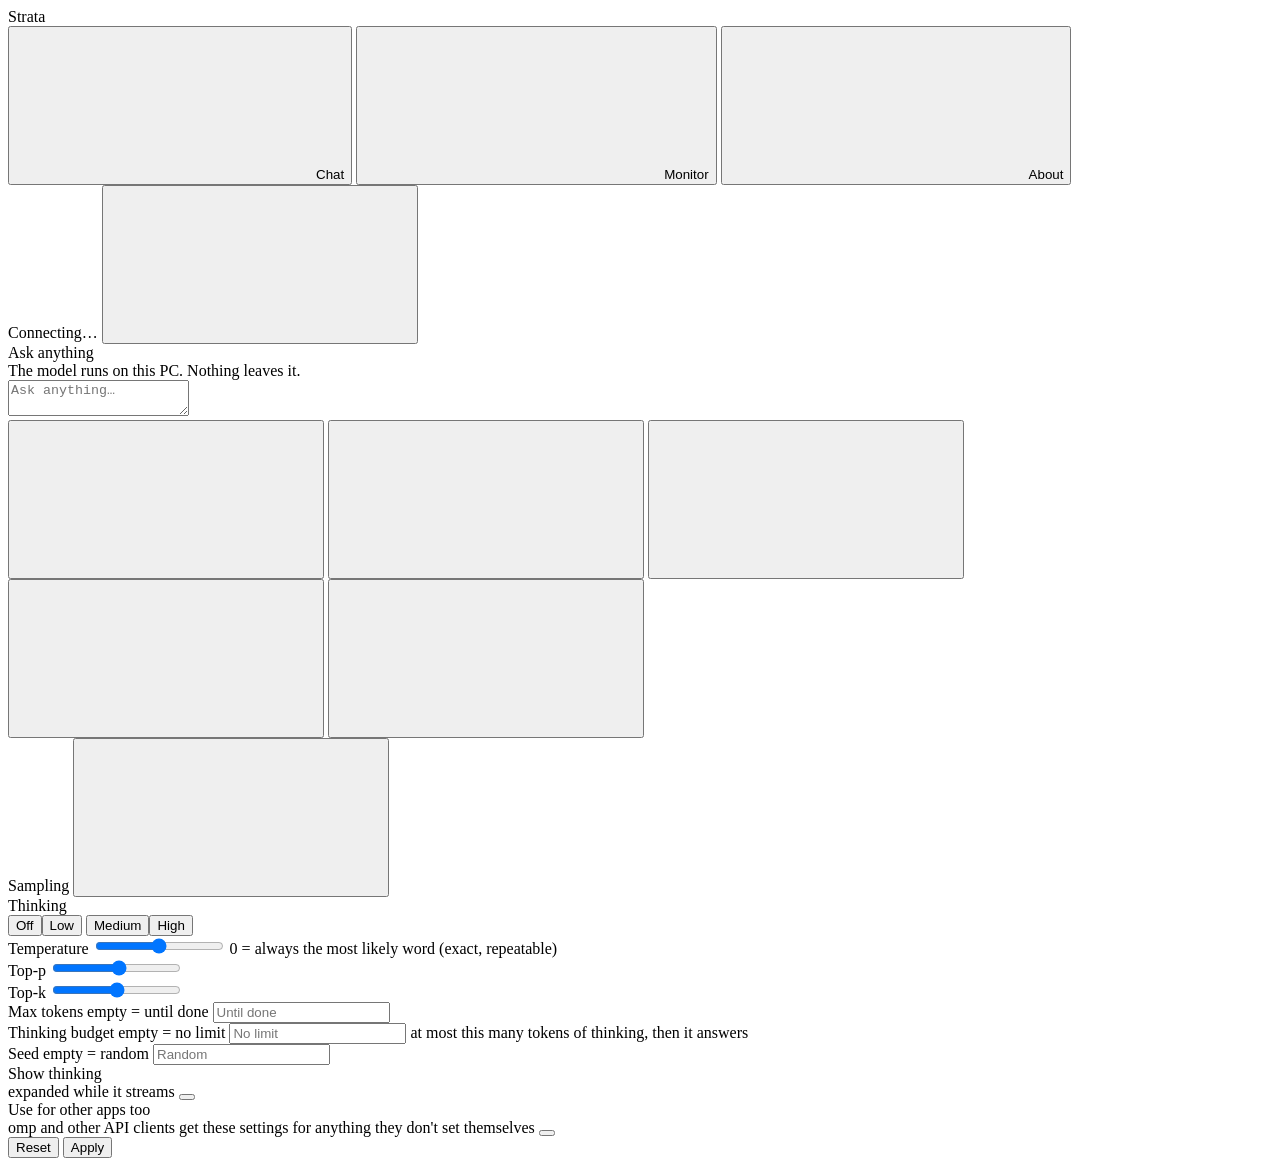
==== serve/web/index.html @ c4179a35 "Merge 33720b592a6b1a687a4ea5400d368715eb95f6a1 into 61b3fb5dd3f1e8ec09cf7e4e05208bc6d3c46406" ====
<!doctype html>
<html lang="en" data-theme="light">
<head>
<meta charset="utf-8">
<meta name="viewport" content="width=device-width, initial-scale=1">
<title>Strata</title>
<link rel="icon" href="web/favicon.svg" type="image/svg+xml">
<link rel="stylesheet" href="web/tokens.css">
<link rel="stylesheet" href="web/components.css">
<link rel="stylesheet" href="web/app.css">
<script>
  // the theme before the first paint: the saved choice, else the system's
  try {
    const t = localStorage.getItem("strata.theme") ||
      (matchMedia("(prefers-color-scheme: dark)").matches ? "dark" : "light");
    document.documentElement.dataset.theme = t;
  } catch (e) {}
</script>
</head>
<body>
<header class="st-header">
  <span class="st-header__brand">Strata</span>
  <nav class="st-tabs" role="tablist" aria-label="Views">
    <button class="st-tab" role="tab" id="tab-btn-chat" aria-controls="view-chat" aria-selected="true" data-tab="chat">
      <svg class="st-icon st-icon--sm"><use href="web/sprite.svg#i-chat"/></svg>Chat</button>
    <button class="st-tab" role="tab" id="tab-btn-monitor" aria-controls="view-monitor" aria-selected="false" data-tab="monitor">
      <svg class="st-icon st-icon--sm"><use href="web/sprite.svg#i-activity"/></svg>Monitor</button>
    <button class="st-tab" role="tab" id="tab-btn-about" aria-controls="view-about" aria-selected="false" data-tab="about">
      <svg class="st-icon st-icon--sm"><use href="web/sprite.svg#i-info"/></svg>About</button>
  </nav>
  <span class="st-header__spacer"></span>
  <span class="st-pill" id="pill" data-state="idle" role="status" aria-live="polite">
    <span class="st-pill__dot"></span><span id="pill-text">Connecting&hellip;</span></span>
  <button class="st-btn st-btn--icon" id="theme-btn" title="Light / dark" aria-label="Switch between light and dark">
    <svg class="st-icon"><use id="theme-icon" href="web/sprite.svg#i-moon"/></svg></button>
</header>

<main>
  <!-- ============================ Chat ============================ -->
  <section class="view view--chat" id="view-chat" role="tabpanel" aria-labelledby="tab-btn-chat">
    <div class="chat-scroll" id="chat-scroll">
      <div class="chat" id="chat">
        <div class="chat-empty" id="chat-empty">
          <div class="chat-empty__title">Ask anything</div>
          <div class="chat-empty__sub" id="chat-empty-sub">The model runs on this PC. Nothing leaves it.</div>
        </div>
      </div>
    </div>
    <div class="composer-wrap">
      <form class="st-composer" id="composer">
        <div class="attachments" id="attachments" hidden></div>
        <textarea id="input" rows="2" placeholder="Ask anything&hellip;" aria-label="Message"></textarea>
        <div class="st-composer__bar">
          <button type="button" class="st-btn st-btn--icon" id="attach-btn" title="Attach a text file (or drop it here)" aria-label="Attach a file">
            <svg class="st-icon"><use href="web/sprite.svg#i-attach"/></svg></button>
          <input type="file" id="file" multiple hidden>
          <button type="button" class="st-btn st-btn--icon" id="new-btn" title="New chat" aria-label="New chat">
            <svg class="st-icon"><use href="web/sprite.svg#i-new-chat"/></svg></button>
          <button type="button" class="st-btn st-btn--icon" id="export-btn" title="Save this chat as Markdown" aria-label="Save this chat">
            <svg class="st-icon"><use href="web/sprite.svg#i-download"/></svg></button>
          <button type="button" class="st-btn st-btn--icon" id="sampling-btn" title="Sampling and thinking" aria-label="Sampling and thinking">
            <svg class="st-icon"><use href="web/sprite.svg#i-settings"/></svg></button>
          <span class="spacer"></span>
          <span class="composer-hint" id="composer-hint"></span>
          <button type="button" class="st-btn st-btn--secondary" id="stop-btn" hidden>
            <svg class="st-icon st-icon--sm"><use href="web/sprite.svg#i-stop"/></svg>Stop</button>
          <button type="submit" class="st-btn st-btn--primary st-btn--send" id="send-btn" aria-label="Send">
            <svg class="st-icon"><use href="web/sprite.svg#i-send"/></svg></button>
        </div>
      </form>
    </div>
  </section>

  <!-- ============================ Monitor ============================ -->
  <section class="view view--monitor" id="view-monitor" role="tabpanel" aria-labelledby="tab-btn-monitor" hidden>
    <div class="monitor">
      <div class="st-card state-card">
        <div class="state-card__head">
          <span class="card-title">Model state</span>
          <span class="badges" id="state-badges">
            <span class="st-badge" data-s="idle">Idle</span>
            <span class="st-badge st-badge--reading" data-s="reading">Reading</span>
            <span class="st-badge st-badge--generating" data-s="generating">Generating</span>
            <span class="st-badge st-badge--queued" data-s="queued">Queued</span>
            <span class="st-badge st-badge--error" data-s="error">Error</span>
          </span>
        </div>
        <div class="state-card__row"><span id="state-label">Waiting for a request</span><span class="muted" id="state-detail"></span></div>
        <div class="st-progress" id="state-progress"><div class="st-progress__bar" id="state-bar" style="width:0%"></div></div>
      </div>

      <div class="metrics" id="metrics">
        <!-- filled by app.js: Speed, GPU load, VRAM, GPU temp, Power, PCIe, CPU, Disk read -->
      </div>

      <div class="monitor-row">
        <div class="st-card ctx-card">
          <span class="card-title">Context fill</span>
          <div class="ctx-gauge">
            <svg class="st-gauge" viewBox="0 0 120 120" aria-hidden="true">
              <circle class="st-gauge__track" cx="60" cy="60" r="50" fill="none" stroke-width="10" stroke-linecap="round"
                      stroke-dasharray="235.6 314.2" transform="rotate(135 60 60)"/>
              <circle class="st-gauge__fill" id="ctx-fill" cx="60" cy="60" r="50" fill="none" stroke-width="10"
                      stroke-linecap="round" stroke-dasharray="0 314.2" transform="rotate(135 60 60)"/>
            </svg>
            <div class="ctx-gauge__label"><span class="ctx-gauge__pct" id="ctx-pct">0%</span><span class="muted" id="ctx-sub">&ndash;</span></div>
          </div>
          <div class="bar-row"><span>Experts in VRAM</span><span class="muted" id="slots-text">&ndash;</span></div>
          <div class="st-progress"><div class="st-progress__bar" id="slots-bar" style="width:0%"></div></div>
          <div class="bar-row"><span>System RAM</span><span class="muted" id="ram-text">&ndash;</span></div>
          <div class="st-progress" id="ram-progress"><div class="st-progress__bar" id="ram-bar" style="width:0%"></div></div>
          <div class="bar-row"><span>GPU temperature</span><span class="muted" id="temp-text">&ndash;</span></div>
          <div class="st-progress" data-tone="warn"><div class="st-progress__bar" id="temp-bar" style="width:0%"></div></div>
        </div>
        <div class="st-card req-card">
          <div class="req-head"><span class="card-title">Recent requests</span>
            <button class="st-btn st-btn--secondary" id="req-all" hidden>Show all</button></div>
          <div class="table-wrap" id="req-wrap">
            <table class="st-table">
              <thead><tr><th>Time</th><th>Status</th><th class="num">Prompt</th><th class="num">Reused</th><th class="num">Output</th>
                <th class="num" title="New prompt tokens per second, excluding reused cache tokens (engine prompt time)">Prefill t/s</th><th class="num">Decode t/s</th><th class="num" title="While writing the answer: the share of the experts looked up that were already in VRAM. Experts the GPU read over PCIe (--pcie-frac) are not counted in it; their share of all routed experts is shown after it (+N% PCIe)">VRAM hit rate</th><th class="num">Duration</th></tr></thead>
              <tbody id="req-body"><tr><td colspan="9" class="muted">No requests yet</td></tr></tbody>
            </table>
          </div>
          <p class="muted req-totals" id="req-totals"></p>
        </div>
      </div>

      <div class="st-card cc-card" id="cc-card">
        <div class="req-head"><span class="card-title">Conversation cache</span><span class="muted small" id="cc-sum"></span></div>
        <div class="cc-bars" id="cc-bars" hidden>
          <div><div class="bar-row"><span>Parked conversations</span><span class="muted" id="cc-slots-text">&ndash;</span></div>
            <div class="st-progress"><div class="st-progress__bar" id="cc-slots-bar" style="width:0%"></div></div></div>
          <div><div class="bar-row"><span>Their memory (RAM)</span><span class="muted" id="cc-mem-text">&ndash;</span></div>
            <div class="st-progress"><div class="st-progress__bar" id="cc-mem-bar" style="width:0%"></div></div></div>
        </div>
        <dl class="facts" id="cc-facts"></dl>
        <p class="muted small cc-note" id="cc-note"></p>
      </div>

      <div class="st-card mcp-card" id="mcp-card" hidden>
        <div class="req-head"><span class="card-title">MCP servers</span><span class="muted small" id="mcp-sum"></span></div>
        <div class="mcp-list" id="mcp-list"></div>
        <p class="muted small mcp-note">Their tools run on this PC with your rights, when the model decides to call them
          (in this page's chat only; switch it off in Sampling).</p>
      </div>
    </div>
  </section>

  <!-- ============================ About ============================ -->
  <section class="view view--about" id="view-about" role="tabpanel" aria-labelledby="tab-btn-about" hidden>
    <div class="about">
      <div class="st-card">
        <span class="card-title">Model and engine</span>
        <dl class="facts" id="facts-engine"></dl>
      </div>
      <div class="st-card">
        <span class="card-title">This PC</span>
        <dl class="facts" id="facts-hw"></dl>
      </div>
      <div class="st-card">
        <span class="card-title">Connect your tools</span>
        <p class="muted">Any OpenAI- or Anthropic-compatible client works with these addresses.</p>
        <dl class="facts" id="facts-api"></dl>
      </div>
      <div class="st-card">
        <span class="card-title">Settings</span>
        <div class="st-field">
          <label class="st-label" for="api-key">API key <output>only if the server was started with one</output></label>
          <input class="st-input" id="api-key" type="password" autocomplete="off" placeholder="Not needed">
        </div>
        <div class="toggle-row"><span>Dark theme</span>
          <button class="st-toggle" id="dark-toggle" role="switch" aria-checked="false" aria-label="Dark theme"></button></div>
        <p class="muted small">Chats, settings and the key are kept in this browser only.
          <a href="https://github.com/Niko1221/Strata" target="_blank" rel="noopener noreferrer">Strata on GitHub</a></p>
      </div>
      <div class="st-card cfg-card" id="cfg-card" hidden>
        <div class="req-head"><span class="card-title">Model settings</span><span class="muted small" id="cfg-file"></span></div>
        <p class="muted small">Kept in the model's run config for every client. An empty field is the default. They
          take effect the next time the model starts (close Strata's window and start it again).</p>
        <form class="cfg-form" id="cfg-form"></form>
        <div class="cfg-actions"><button class="st-btn st-btn--primary" id="cfg-save" type="button">Save</button>
          <span class="muted small" id="cfg-msg" role="status"></span></div>
      </div>
    </div>
  </section>
</main>

<!-- ============================ Sampling drawer ============================ -->
<aside class="st-drawer" id="drawer" data-open="false" aria-label="Sampling and thinking" aria-hidden="true">
  <div class="st-drawer__head"><span class="card-title">Sampling</span>
    <button class="st-btn st-btn--icon" id="drawer-close" aria-label="Close">
      <svg class="st-icon"><use href="web/sprite.svg#i-chevron"/></svg></button></div>
  <div class="st-drawer__body">
    <div class="st-field">
      <label class="st-label" for="s-thinking">Thinking <output id="o-thinking"></output></label>
      <div class="seg" id="s-thinking" role="radiogroup" aria-label="Thinking">
        <button type="button" role="radio" data-v="none">Off</button><button type="button" role="radio" data-v="low">Low</button>
        <button type="button" role="radio" data-v="medium">Medium</button><button type="button" role="radio" data-v="high">High</button>
      </div>
    </div>
    <div class="st-field">
      <label class="st-label" for="s-temp">Temperature <output id="o-temp"></output></label>
      <input class="st-slider" type="range" id="s-temp" min="0" max="1.5" step="0.05">
      <span class="muted small">0 = always the most likely word (exact, repeatable)</span>
    </div>
    <div class="st-field">
      <label class="st-label" for="s-topp">Top-p <output id="o-topp"></output></label>
      <input class="st-slider" type="range" id="s-topp" min="0.05" max="1" step="0.05">
    </div>
    <div class="st-field">
      <label class="st-label" for="s-topk">Top-k <output id="o-topk"></output></label>
      <input class="st-slider" type="range" id="s-topk" min="1" max="64" step="1">
    </div>
    <div class="st-field">
      <label class="st-label" for="s-max">Max tokens <output>empty = until done</output></label>
      <input class="st-input" id="s-max" type="number" min="1" step="1" placeholder="Until done">
    </div>
    <div class="st-field">
      <label class="st-label" for="s-budget">Thinking budget <output>empty = no limit</output></label>
      <input class="st-input" id="s-budget" type="number" min="1" step="1" placeholder="No limit"
        aria-describedby="s-budget-hint">
      <span class="muted small" id="s-budget-hint">at most this many tokens of thinking, then it answers</span>
    </div>
    <div class="st-field">
      <label class="st-label" for="s-seed">Seed <output>empty = random</output></label>
      <input class="st-input" id="s-seed" type="number" min="1" step="1" placeholder="Random">
    </div>
    <div class="toggle-row"><span>Show thinking<br><span class="muted small">expanded while it streams</span></span>
      <button class="st-toggle" id="s-show" role="switch" aria-checked="true" aria-label="Show thinking"></button></div>
    <div class="toggle-row" id="mcp-row" hidden><span>Use tools from MCP servers<br><span class="muted small"
      id="mcp-row-sub">the model may call them while it answers</span></span>
      <button class="st-toggle" id="s-mcp" role="switch" aria-checked="true" aria-label="Use tools from MCP servers"></button></div>
    <div class="toggle-row" id="esp-row" hidden><span>Experimental speed projection<br><span class="muted small">the
      engine's control vector; off = the stock model. Switching reads the chat again once</span></span>
      <button class="st-toggle" id="s-esp" role="switch" aria-checked="true" aria-label="Experimental speed projection"></button></div>
    <div class="toggle-row"><span>Use for other apps too<br><span class="muted small">omp and other API clients get
      these settings for anything they don't set themselves</span></span>
      <button class="st-toggle" id="s-share" role="switch" aria-checked="false" aria-label="Use for other apps too"></button></div>
    <div class="drawer-actions">
      <button class="st-btn st-btn--secondary" id="s-reset" type="button">Reset</button>
      <button class="st-btn st-btn--primary" id="s-apply" type="button">Apply</button>
    </div>
  </div>
</aside>
<div class="scrim" id="scrim" hidden></div>
<div class="st-toasts" id="toasts" aria-live="polite"></div>
<script src="web/app.js"></script>
</body>
</html>
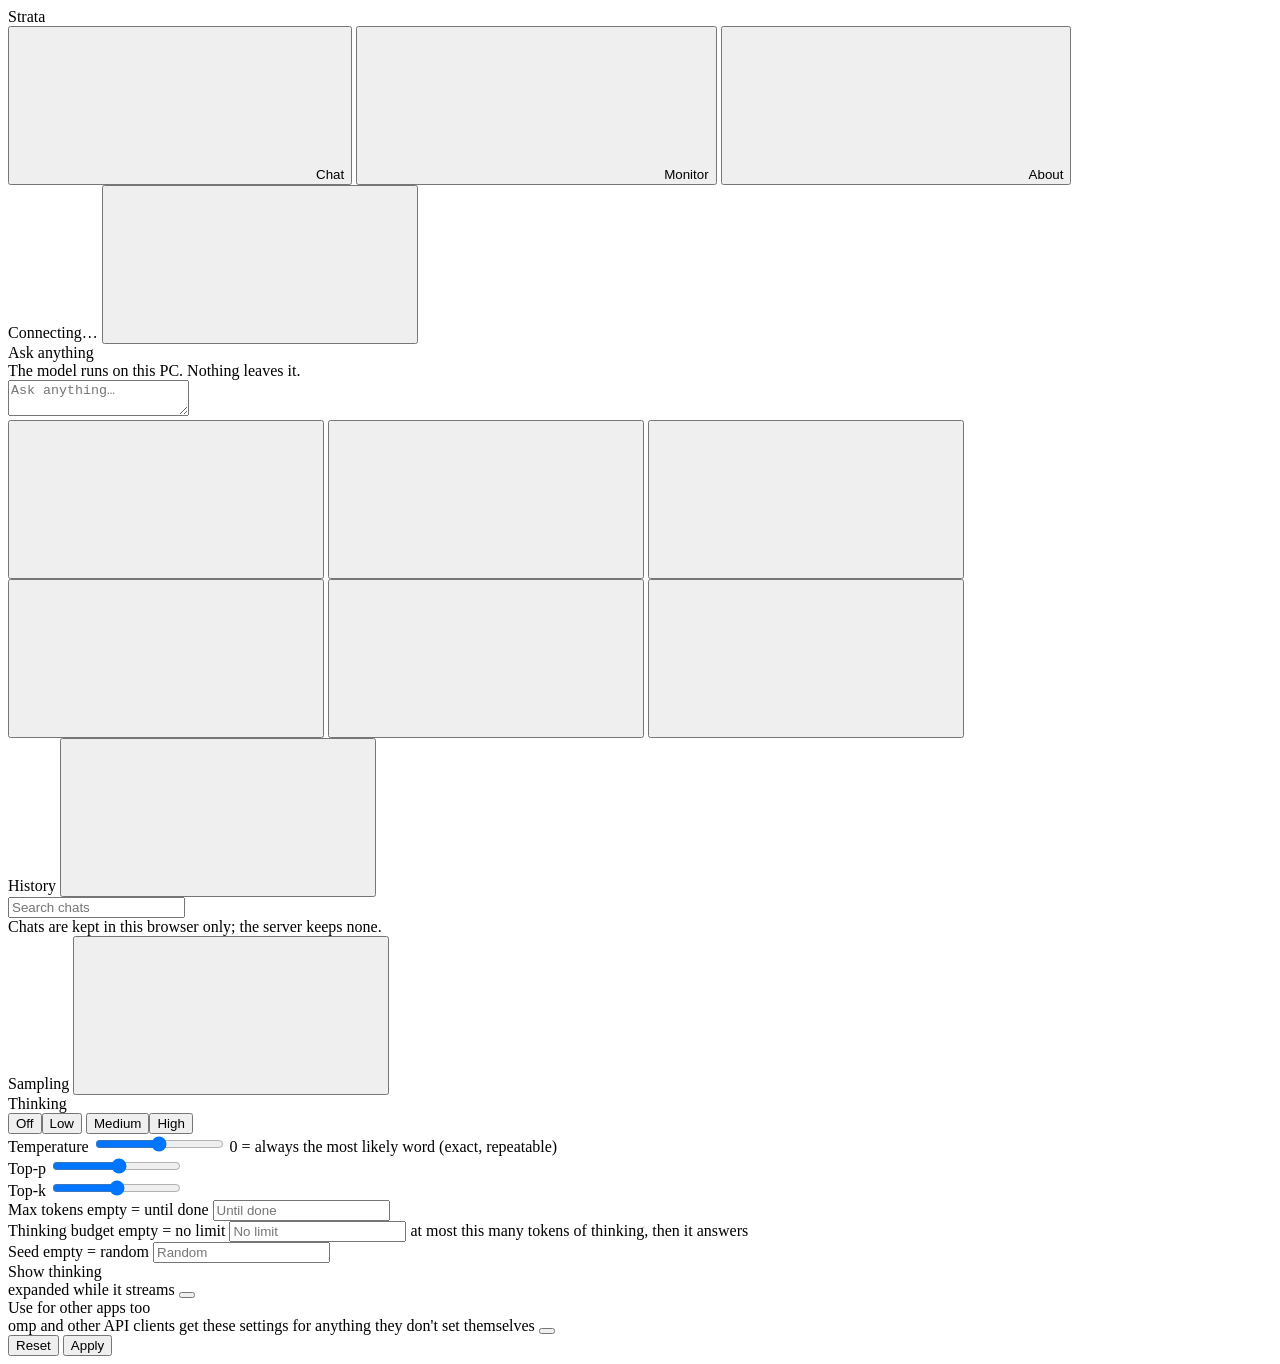
==== commit f7eb3633: "Add chat histroy and context window" ====
--- a/serve/web/index.html
+++ b/serve/web/index.html
@@ -56,12 +56,18 @@
           <input type="file" id="file" multiple hidden>
           <button type="button" class="st-btn st-btn--icon" id="new-btn" title="New chat" aria-label="New chat">
             <svg class="st-icon"><use href="web/sprite.svg#i-new-chat"/></svg></button>
+          <button type="button" class="st-btn st-btn--icon" id="history-btn" title="Chat history" aria-label="Chat history">
+            <svg class="st-icon"><use href="web/sprite.svg#i-clock"/></svg></button>
           <button type="button" class="st-btn st-btn--icon" id="export-btn" title="Save this chat as Markdown" aria-label="Save this chat">
             <svg class="st-icon"><use href="web/sprite.svg#i-download"/></svg></button>
           <button type="button" class="st-btn st-btn--icon" id="sampling-btn" title="Sampling and thinking" aria-label="Sampling and thinking">
             <svg class="st-icon"><use href="web/sprite.svg#i-settings"/></svg></button>
           <span class="spacer"></span>
           <span class="composer-hint" id="composer-hint"></span>
+          <button type="button" class="ctx-ring" id="cw-btn" popovertarget="cw-pop" aria-label="Context window" hidden>
+            <svg viewBox="0 0 20 20" aria-hidden="true"><circle class="ctx-ring__track" cx="10" cy="10" r="8"/>
+              <circle class="ctx-ring__fill" id="cw-fill" cx="10" cy="10" r="8" pathLength="100" stroke-dasharray="0 100"/></svg>
+          </button>
           <button type="button" class="st-btn st-btn--secondary" id="stop-btn" hidden>
             <svg class="st-icon st-icon--sm"><use href="web/sprite.svg#i-stop"/></svg>Stop</button>
           <button type="submit" class="st-btn st-btn--primary st-btn--send" id="send-btn" aria-label="Send">
@@ -186,6 +192,27 @@
   </section>
 </main>
 
+<!-- ============================ Context window (the ring by the composer) ============================ -->
+<div popover id="cw-pop" class="ctx-pop" role="dialog" aria-label="Context window">
+  <div class="ctx-pop__head"><span class="ctx-pop__title">Context window</span><span class="ctx-pop__pct" id="cw-pct"></span></div>
+  <div class="ctx-pop__total" id="cw-total"></div>
+  <div class="ctx-bar" id="cw-bar" aria-hidden="true"></div>
+  <ul class="ctx-legend" id="cw-legend"></ul>
+  <div class="ctx-pop__note" id="cw-note"></div>
+</div>
+
+<!-- ============================ Chat history (kept in this browser) ============================ -->
+<aside class="st-drawer" id="history" data-open="false" aria-label="Chat history" aria-hidden="true">
+  <div class="st-drawer__head"><span class="card-title">History</span>
+    <button class="st-btn st-btn--icon" id="history-close" aria-label="Close">
+      <svg class="st-icon"><use href="web/sprite.svg#i-chevron"/></svg></button></div>
+  <div class="st-drawer__body">
+    <input class="st-input" id="history-search" type="search" placeholder="Search chats" aria-label="Search chats">
+    <div class="history-list" id="history-list"></div>
+    <div class="muted history-note">Chats are kept in this browser only; the server keeps none.</div>
+  </div>
+</aside>
+
 <!-- ============================ Sampling drawer ============================ -->
 <aside class="st-drawer" id="drawer" data-open="false" aria-label="Sampling and thinking" aria-hidden="true">
   <div class="st-drawer__head"><span class="card-title">Sampling</span>
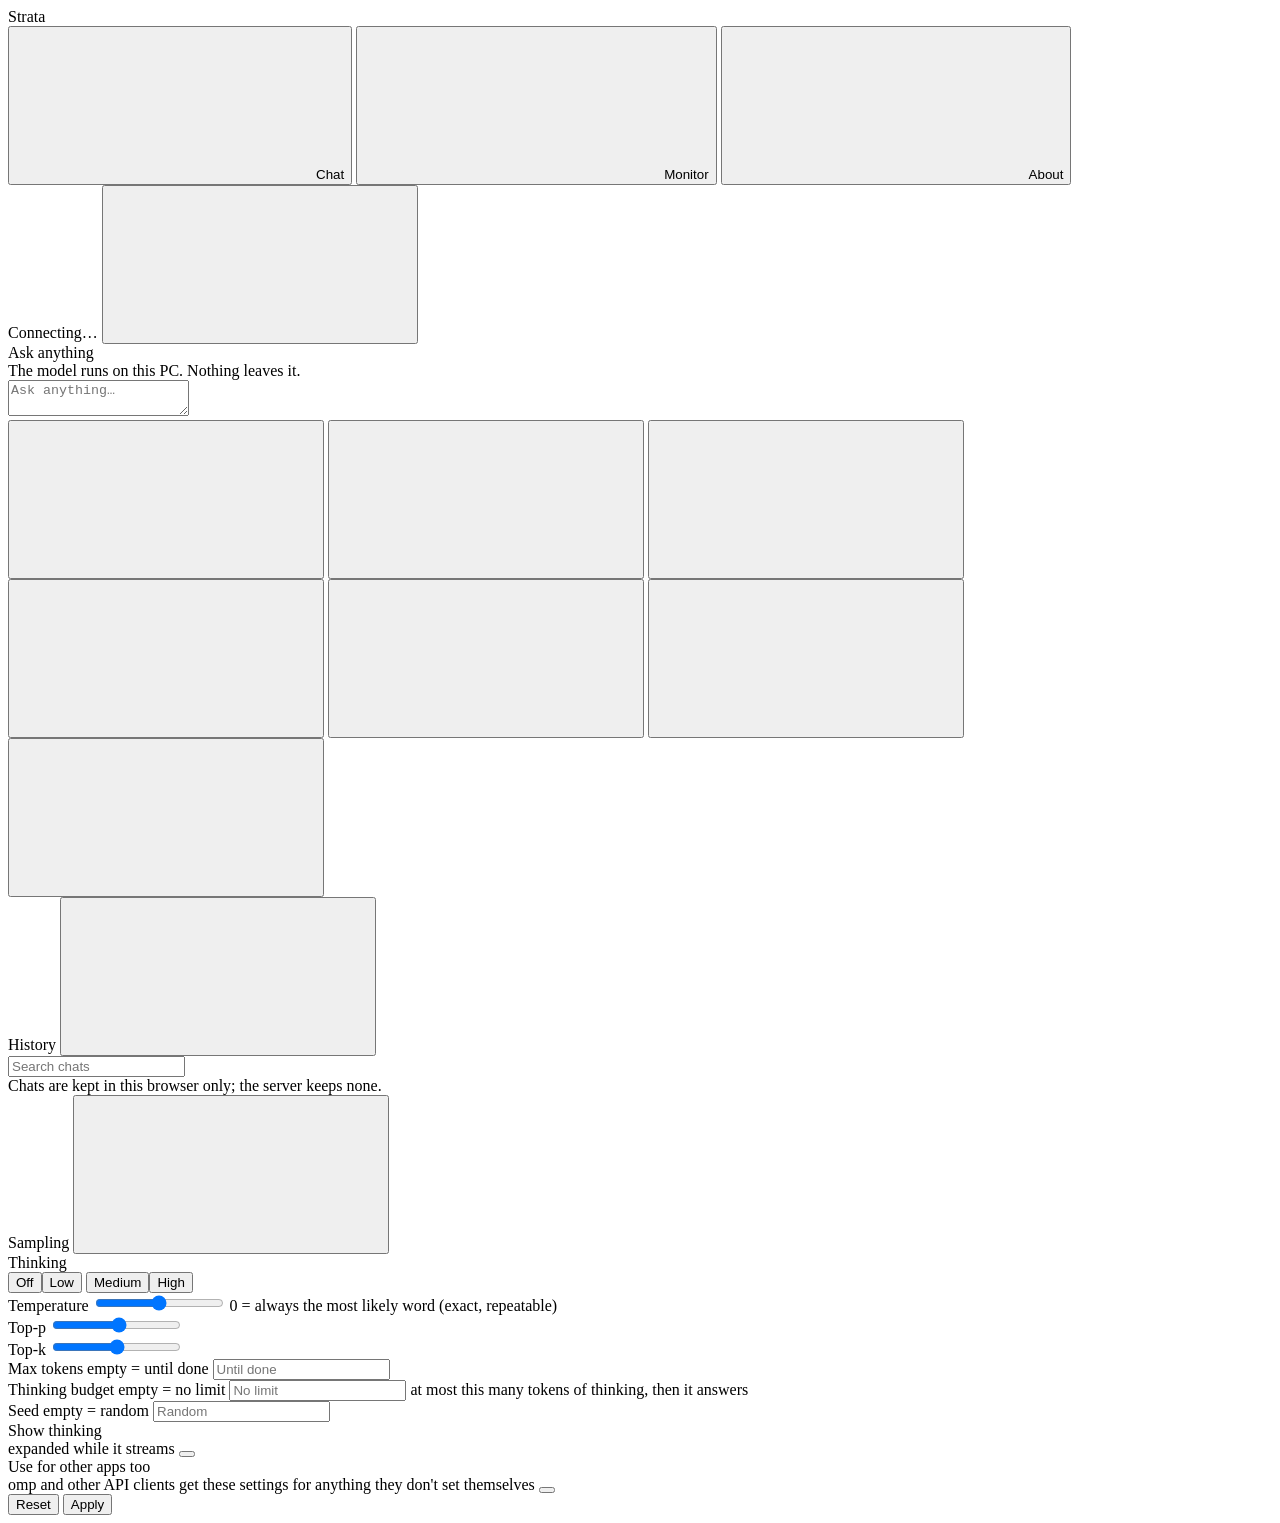
==== commit 79dc9888: "Add chat outline panel and functionality for message navigation" ====
--- a/serve/web/index.html
+++ b/serve/web/index.html
@@ -46,7 +46,12 @@
         </div>
       </div>
     </div>
+    <nav class="outline" id="outline" aria-label="Messages in this chat" hidden>
+      <div class="outline__head">Messages <span class="muted small" id="outline-count"></span></div>
+      <ol class="outline__list" id="outline-list"></ol>
+    </nav>
     <div class="composer-wrap">
+      <button class="st-btn st-btn--secondary jump-bottom" id="jump-bottom" type="button" hidden>Jump to bottom &darr;</button>
       <form class="st-composer" id="composer">
         <div class="attachments" id="attachments" hidden></div>
         <textarea id="input" rows="2" placeholder="Ask anything&hellip;" aria-label="Message"></textarea>
@@ -60,6 +65,8 @@
             <svg class="st-icon"><use href="web/sprite.svg#i-clock"/></svg></button>
           <button type="button" class="st-btn st-btn--icon" id="export-btn" title="Save this chat as Markdown" aria-label="Save this chat">
             <svg class="st-icon"><use href="web/sprite.svg#i-download"/></svg></button>
+          <button type="button" class="st-btn st-btn--icon" id="outline-btn" title="Messages in this chat" aria-label="Messages in this chat" aria-pressed="false">
+            <svg class="st-icon"><use href="web/sprite.svg#i-layers"/></svg></button>
           <button type="button" class="st-btn st-btn--icon" id="sampling-btn" title="Sampling and thinking" aria-label="Sampling and thinking">
             <svg class="st-icon"><use href="web/sprite.svg#i-settings"/></svg></button>
           <span class="spacer"></span>
@@ -258,6 +265,33 @@
     <div class="toggle-row" id="mcp-row" hidden><span>Use tools from MCP servers<br><span class="muted small"
       id="mcp-row-sub">the model may call them while it answers</span></span>
       <button class="st-toggle" id="s-mcp" role="switch" aria-checked="true" aria-label="Use tools from MCP servers"></button></div>
+    <div class="mcp-conns" id="mcp-conns" hidden>
+      <div class="mcp-conns__list" id="mcp-conns-list"></div>
+      <details class="mcp-add" id="mcp-add">
+        <summary id="mcp-add-title">Add an MCP server</summary>
+        <form class="mcp-add__form" id="mcp-form" autocomplete="off">
+          <label class="st-label" for="mcp-name">Name</label>
+          <input class="st-input" id="mcp-name" required maxlength="40" pattern="[A-Za-z0-9][A-Za-z0-9_.\-]*" placeholder="github">
+          <label class="st-label" for="mcp-url">URL <output>Streamable HTTP, often …/mcp</output></label>
+          <input class="st-input" id="mcp-url" type="url" required placeholder="https://example.com/mcp">
+          <label class="st-label" for="mcp-header">Send the API key as</label>
+          <select class="st-input" id="mcp-header">
+            <option value="Authorization">Authorization: Bearer &lt;key&gt;</option>
+            <option value="X-API-Key">X-API-Key: &lt;key&gt;</option>
+            <option value="other">Another header…</option>
+            <option value="none">No key</option>
+          </select>
+          <input class="st-input" id="mcp-header-name" hidden maxlength="64" pattern="[A-Za-z0-9\-]+" placeholder="Header name, e.g. X-Auth-Token" aria-label="Header name">
+          <label class="st-label" for="mcp-key">API key</label>
+          <input class="st-input" id="mcp-key" type="password" maxlength="4096" autocomplete="new-password" placeholder="Paste the key">
+          <span class="muted small">Saved in this server's run config and, encrypted, in this browser (so every model gets it); never shown again; the server sends it to that URL only.</span>
+          <div class="drawer-actions">
+            <button class="st-btn st-btn--secondary" id="mcp-cancel" type="button">Cancel</button>
+            <button class="st-btn st-btn--primary" id="mcp-save" type="submit">Connect</button>
+          </div>
+        </form>
+      </details>
+    </div>
     <div class="toggle-row" id="esp-row" hidden><span>Experimental speed projection<br><span class="muted small">the
       engine's control vector; off = the stock model. Switching reads the chat again once</span></span>
       <button class="st-toggle" id="s-esp" role="switch" aria-checked="true" aria-label="Experimental speed projection"></button></div>
